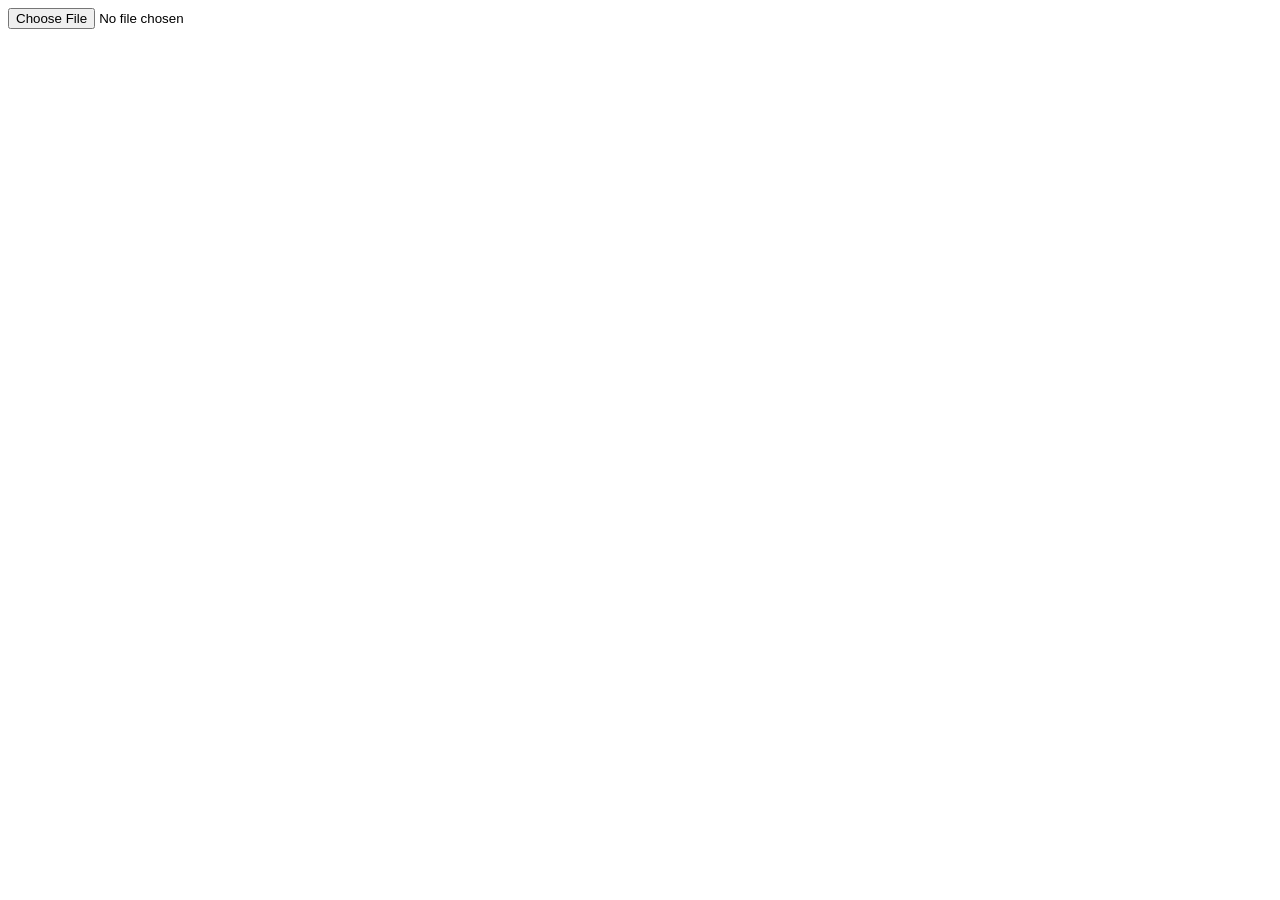
==== backend/tests/fixtures/file_input.html @ bd16725e "feat: add FileUploadTool and VerifyFileUploadTool, upload_file driver primitive" ====
<!doctype html>
<html>
<body>
  <input type="file" id="f">
  <script>
    document.getElementById('f').addEventListener('change', () => {
      window.__uploaded_name__ = document.getElementById('f').files[0].name;
    });
  </script>
</body>
</html>
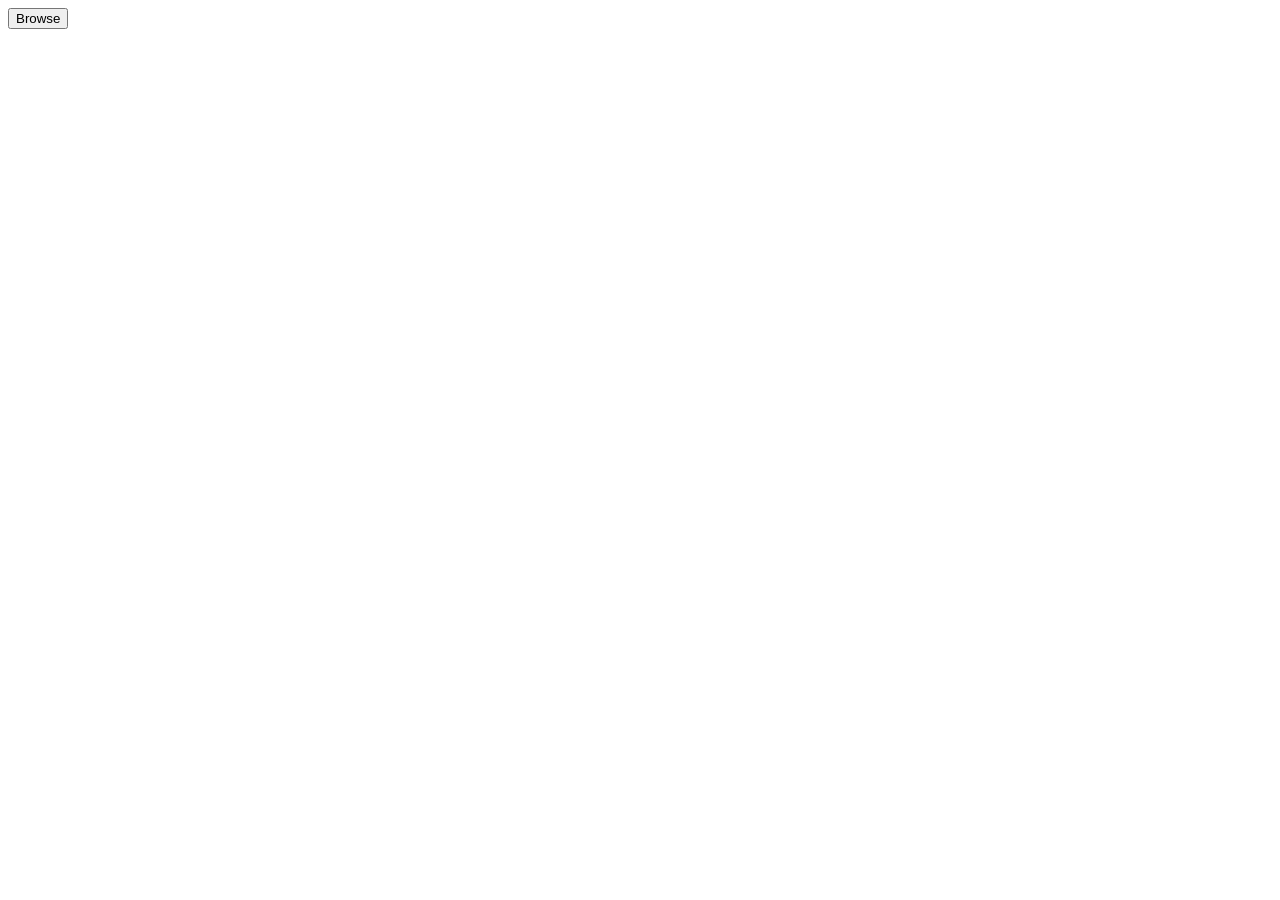
==== commit f13194db: "fix: FileUploadTool rebuilt around confirmed reality — Browse-button file-chooser, no rename/categor" ====
--- a/backend/tests/fixtures/file_input.html
+++ b/backend/tests/fixtures/file_input.html
@@ -1,8 +1,19 @@
 <!doctype html>
 <html>
 <body>
-  <input type="file" id="f">
+  <!--
+    Reproduces DealerCenter's real upload dropzone structure: a plain
+    button that opens the native file-chooser dialog, with NO
+    <input type="file"> sitting in the DOM at rest (confirmed live,
+    2026-11-17 — this fixture replaced an earlier one that incorrectly
+    assumed a plain file input was always present).
+  -->
+  <button id="browse">Browse</button>
+  <input type="file" id="f" style="display:none">
   <script>
+    document.getElementById('browse').addEventListener('click', () => {
+      document.getElementById('f').click();
+    });
     document.getElementById('f').addEventListener('change', () => {
       window.__uploaded_name__ = document.getElementById('f').files[0].name;
     });
